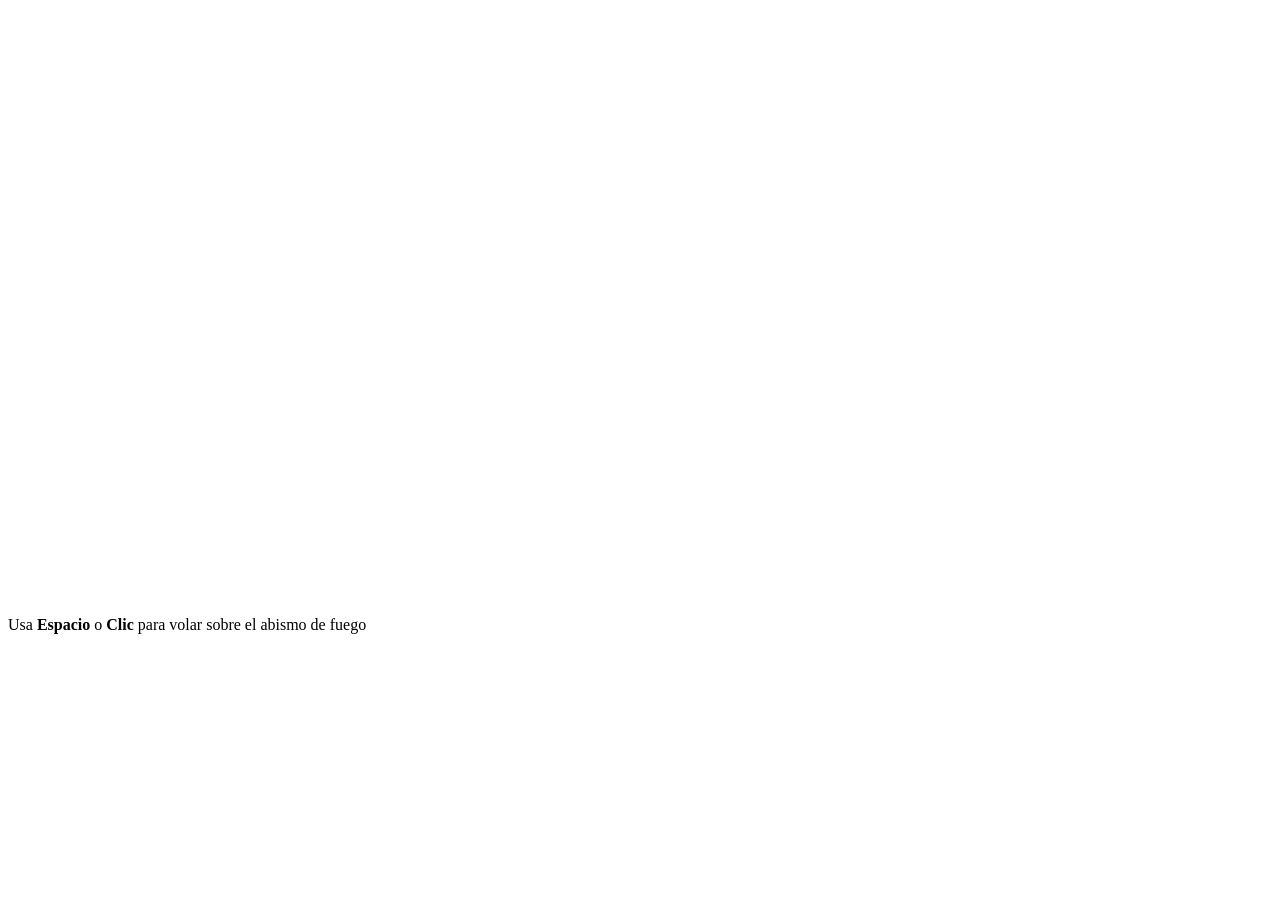
==== index.html @ d5cbc250 "Mover index.html a la raíz del proyecto" ====
<!DOCTYPE html>
<html lang="es">
<head>
    <meta charset="UTF-8">
    <meta name="viewport" content="width=device-width, initial-scale=1.0">
    <title>Infernal Bird - Volcanic Flight</title>
    <link rel="stylesheet" href="./css/style.css">
</head>
<body>
    <div class="game-container">
        <header class="ad-banner">
            <script async src="https://pagead2.googlesyndication.com/pagead/js/adsbygoogle.js?client=ca-pub-TU_CLIENT_ID" crossorigin="anonymous"></script>
            <ins class="adsbygoogle"
                 style="display:inline-block;width:320px;height:50px"
                 data-ad-client="ca-pub-TU_CLIENT_ID"
                 data-ad-slot="TU_SLOT_ID"></ins>
            <script>
                 (adsbygoogle = window.adsbygoogle || []).push({});
            </script>
        </header>
        <div class="canvas-wrapper">
            <canvas id="gameCanvas" width="400" height="550"></canvas>
        </div>
        <footer class="instructions">
            Usa <strong>Espacio</strong> o <strong>Clic</strong> para volar sobre el abismo de fuego
        </footer>
    </div>
    <script src="./js/game.js"></script>
</body>
</html>
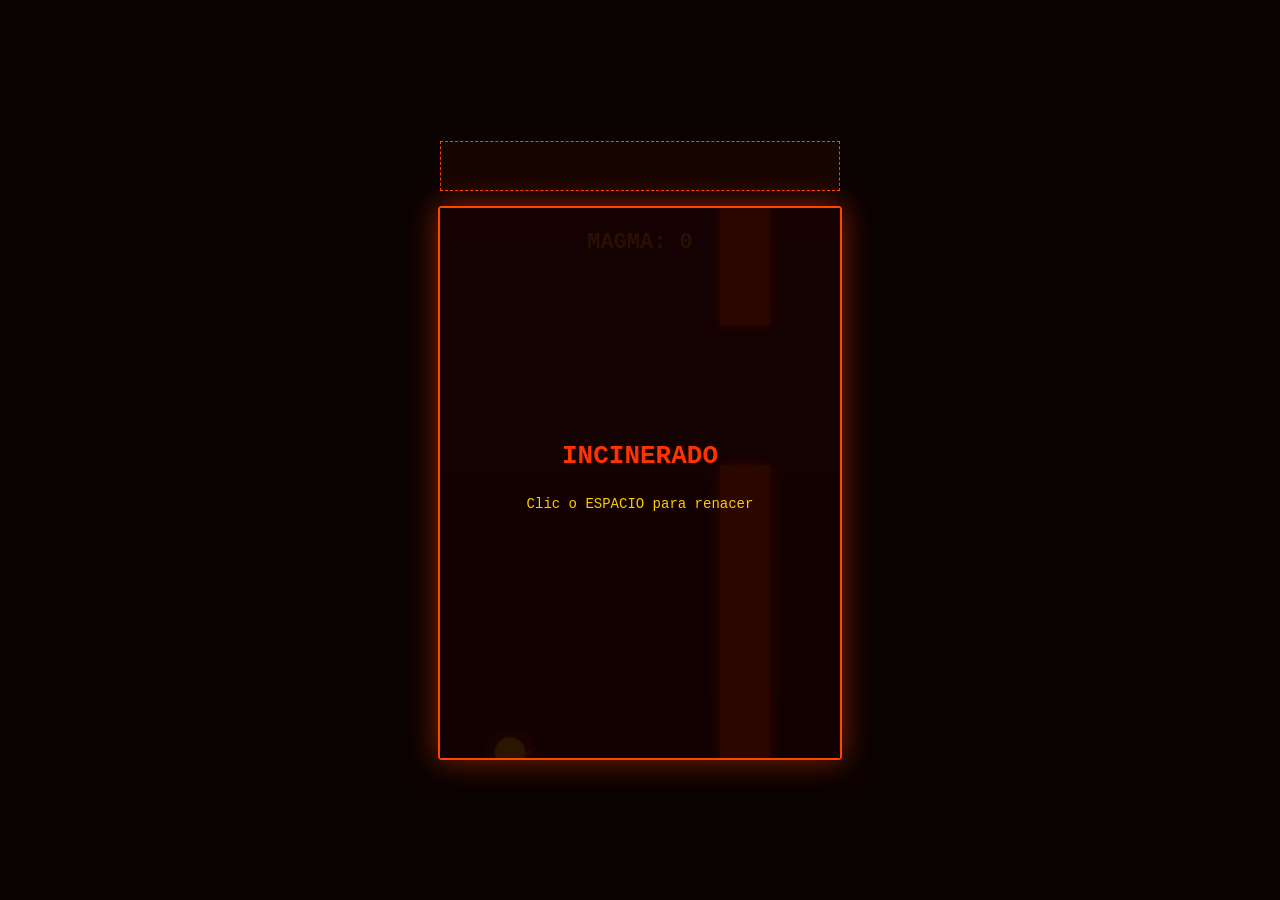
==== commit b6c94429: "Actualizar index.html completo con rutas correctas a src" ====
--- a/index.html
+++ b/index.html
@@ -4,12 +4,11 @@
     <meta charset="UTF-8">
     <meta name="viewport" content="width=device-width, initial-scale=1.0">
     <title>Infernal Bird - Volcanic Flight</title>
-    <link rel="stylesheet" href="./css/style.css">
+    <link rel="stylesheet" href="./src/css/style.css">
 </head>
 <body>
     <div class="game-container">
         <header class="ad-banner">
-            <script async src="https://pagead2.googlesyndication.com/pagead/js/adsbygoogle.js?client=ca-pub-TU_CLIENT_ID" crossorigin="anonymous"></script>
             <ins class="adsbygoogle"
                  style="display:inline-block;width:320px;height:50px"
                  data-ad-client="ca-pub-TU_CLIENT_ID"
@@ -21,10 +20,7 @@
         <div class="canvas-wrapper">
             <canvas id="gameCanvas" width="400" height="550"></canvas>
         </div>
-        <footer class="instructions">
-            Usa <strong>Espacio</strong> o <strong>Clic</strong> para volar sobre el abismo de fuego
-        </footer>
     </div>
-    <script src="./js/game.js"></script>
+    <script src="./src/js/game.js"></script>
 </body>
 </html>
--- a/src/css/style.css
+++ b/src/css/style.css
@@ -0,0 +1,52 @@
+* {
+    box-sizing: border-box;
+    margin: 0;
+    padding: 0;
+}
+
+body {
+    background-color: #0b0202;
+    color: #ff3300;
+    font-family: 'Courier New', Courier, monospace;
+    display: flex;
+    justify-content: center;
+    align-items: center;
+    height: 100vh;
+    overflow: hidden;
+}
+
+.game-container {
+    display: flex;
+    flex-direction: column;
+    align-items: center;
+    gap: 15px;
+}
+
+.ad-banner {
+    width: 400px;
+    height: 50px;
+    border: 1px dashed #ff4500;
+    background: rgba(255, 69, 0, 0.05);
+    display: flex;
+    align-items: center;
+    justify-content: center;
+}
+
+.canvas-wrapper {
+    position: relative;
+    box-shadow: 0 0 30px rgba(255, 69, 0, 0.5);
+    border: 2px solid #ff4500;
+    border-radius: 4px;
+}
+
+canvas {
+    background: linear-gradient(180deg, #1f0502 0%, #080100 100%);
+    display: block;
+}
+
+.instructions {
+    color: #ff9900;
+    font-size: 13px;
+    letter-spacing: 1px;
+    text-shadow: 0 0 6px rgba(255, 153, 0, 0.6);
+}
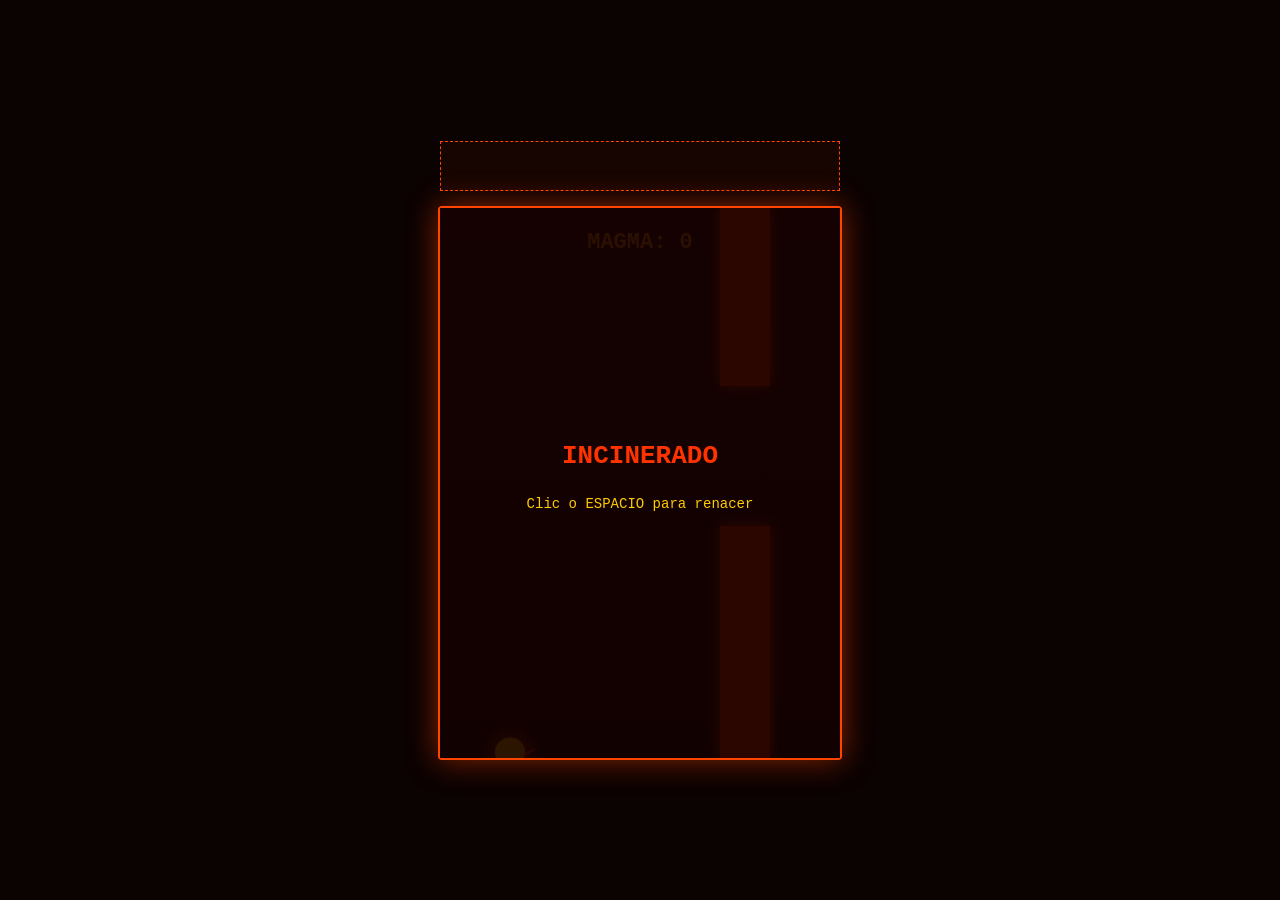
==== commit 7121de20: "Configurar AdSense con ID de cliente real" ====
--- a/index.html
+++ b/index.html
@@ -4,14 +4,17 @@
     <meta charset="UTF-8">
     <meta name="viewport" content="width=device-width, initial-scale=1.0">
     <title>Infernal Bird - Volcanic Flight</title>
+    <!-- Script global de Google AdSense -->
+    <script async src="https://pagead2.googlesyndication.com/pagead/js/adsbygoogle.js?client=ca-pub-1885739404279717" crossorigin="anonymous"></script>
     <link rel="stylesheet" href="./src/css/style.css">
 </head>
 <body>
     <div class="game-container">
+        <!-- Banner de anuncios superior -->
         <header class="ad-banner">
             <ins class="adsbygoogle"
                  style="display:inline-block;width:320px;height:50px"
-                 data-ad-client="ca-pub-TU_CLIENT_ID"
+                 data-ad-client="ca-pub-1885739404279717"
                  data-ad-slot="TU_SLOT_ID"></ins>
             <script>
                  (adsbygoogle = window.adsbygoogle || []).push({});
